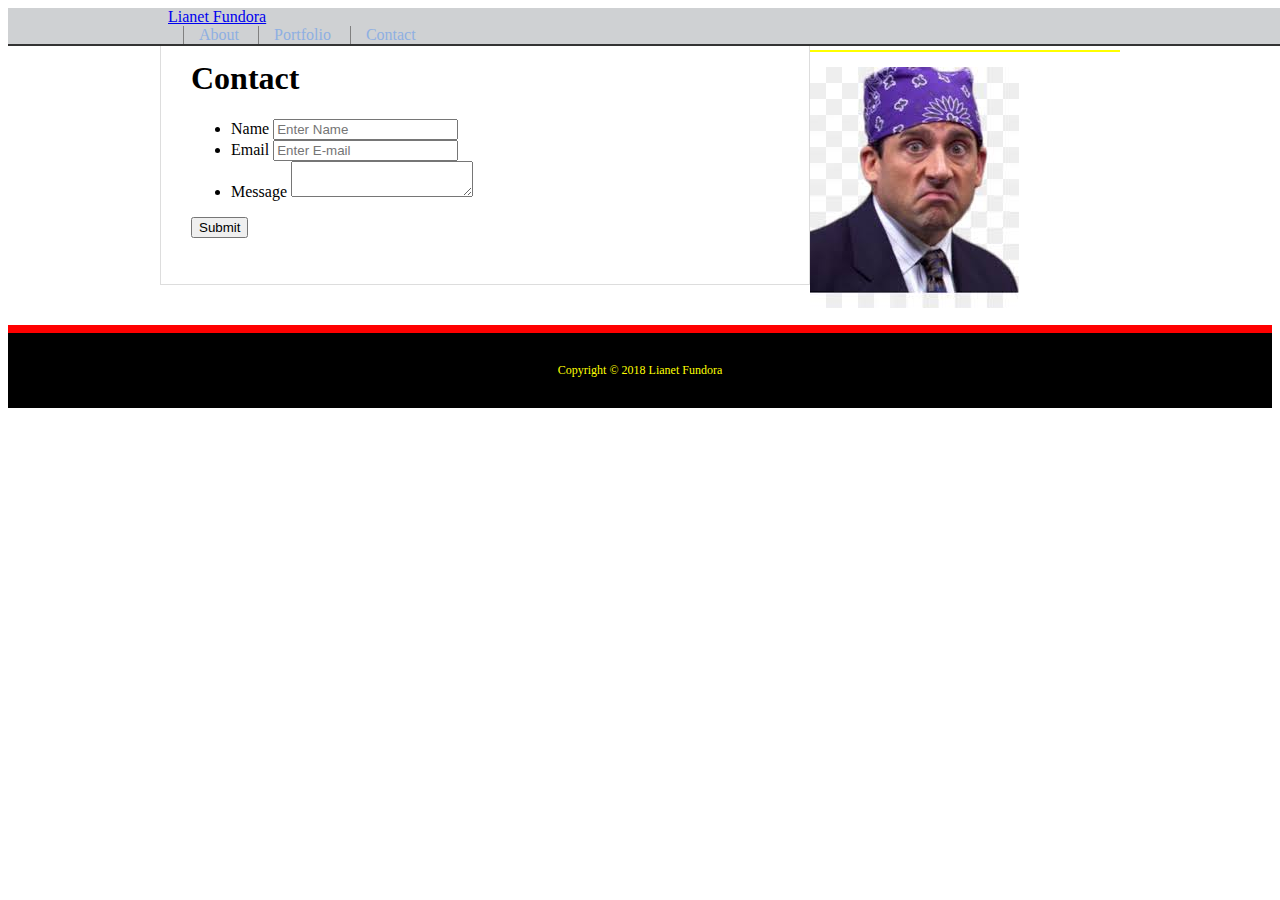
==== contact.html @ fba2a53c "neeed yellow starrr" ====
<head>
	<title>About | Lianet Fundora</title>
	<link rel="stylesheet" type="text/css" href="style.css">
</head>
<body>
    <header id="masthead">
	    <div class="container">
		    <a href="index.html">Lianet Fundora</a>
		    <nav>
			   	<a href="index.html">About</a>
				<a href="portfolio.html">Portfolio</a>
				<a href="contact.html">Contact</a>
		    </nav>
	     </div>
    </header>
    <div id="main-container" class="container">
    	<section class="main-section">
    		<h1>Contact</h1>
    		<form>
    			<ul>
    			
    				<li>
    					<label for="name">Name</label>
    					<input type="text" id="name" name="name" placeholder="Enter Name" required="required">

    				</li>

    				<li>
    					<label for="Email">Email</label>
    					<input type="text" id="Email" name="Email" placeholder="Enter E-mail" required="required">

    				</li>

    				<li>
    					<label for="Message">Message</label>
    					<textarea id="message" name="message" required="required"></textarea>

    				</li>
    			</ul>
    			<input type="submit">
    		</form>

    	</section>
    	<section class="sidebar">

    		<h2>Connect With Me</h2>
    		    <a href="https://github.com/LianetF26"><img src="mifhdbn.jpg"></a>
    		</div>
    	</section>
    </div>
     <footer>
    	<div>
    		Copyright &copy; 2018 Lianet Fundora
    	</div>
    </footer>




    </body>
</html>
---- style.css ----
*{
	box-sizing: border-box;
}

/* general */
.container{
	width: 100%;
	max-width: 960px;
	margin: 0 auto;
	clear: both;
}




/* header*/
#masthead{
	position: fixed;
	width: 100%;
	margin: 0 0 30px;
	overflow: auto;
	color: #8eafe2;
	background: #cfd1d3;
	border-bottom: 2px solid #333;
}


}
nav{
	float: right;
	margin-top: 25px;
}

nav a{
	display: inline-block;
	padding-left: 15px;
	margin-left: 15px;
	line-height: 18px;
	color: #8eafe2;
	text-decoration: none;
	border-left: 1px solid gray;
}

nav: first-child{
	border-left: 0 none;

}
/*main*/
#maincontainer{
	padding-top: 130px;
}

.main-section{
	float: left;
	width:100%;
	max-width: 650px;
	padding: 30px;
	margin: 0 0 40px;
	background: #fff;
	border: 1px solid #ddd;
}

}
/* sidebar*/
.sidebar{
	float: right;
	width: 100%;
	max-width: 270px;
	padding: 30px;
	margin-bottom: 20px;
	background: yellow;
	border: 1px solid yellow;
}

h3, .sidebar h2{
	padding-bottom: 20px;
	margin-bottom: 15px;
	line-height: 22px;
	border-bottom: 2px solid yellow;
}
.social{

}
.work{
	position: relative;
	float:left;
	width: 274px;
	margin: 20px 0  25px;
	overflow: auto;
}

.work:nth-child(even){
	margin-right: 40px;
}
.work img{
	width: 100%;
	border: 0 none;
	opacity:0.8%;
}
.work h3{
	position: absolute;
	bottom: 20px;
	width: 100%;
	padding: 15px;
	margin-bottom: 0;
	font-weight: 300;
	line-height: 30px;
	color: red;
	text-align: center;
	background: black;
}
.auth-image{
	float: left;
	width: 200px;
	height: auto;
	margin-top: 10px;
	margin-right: 25px;
}
/* footer*/
footer{
	padding:30px 0;
	clear: both;
	font-size: 12px;
	color: yellow;
	text-align: center;
	background: black;
	border-top: 8px solid red;
}
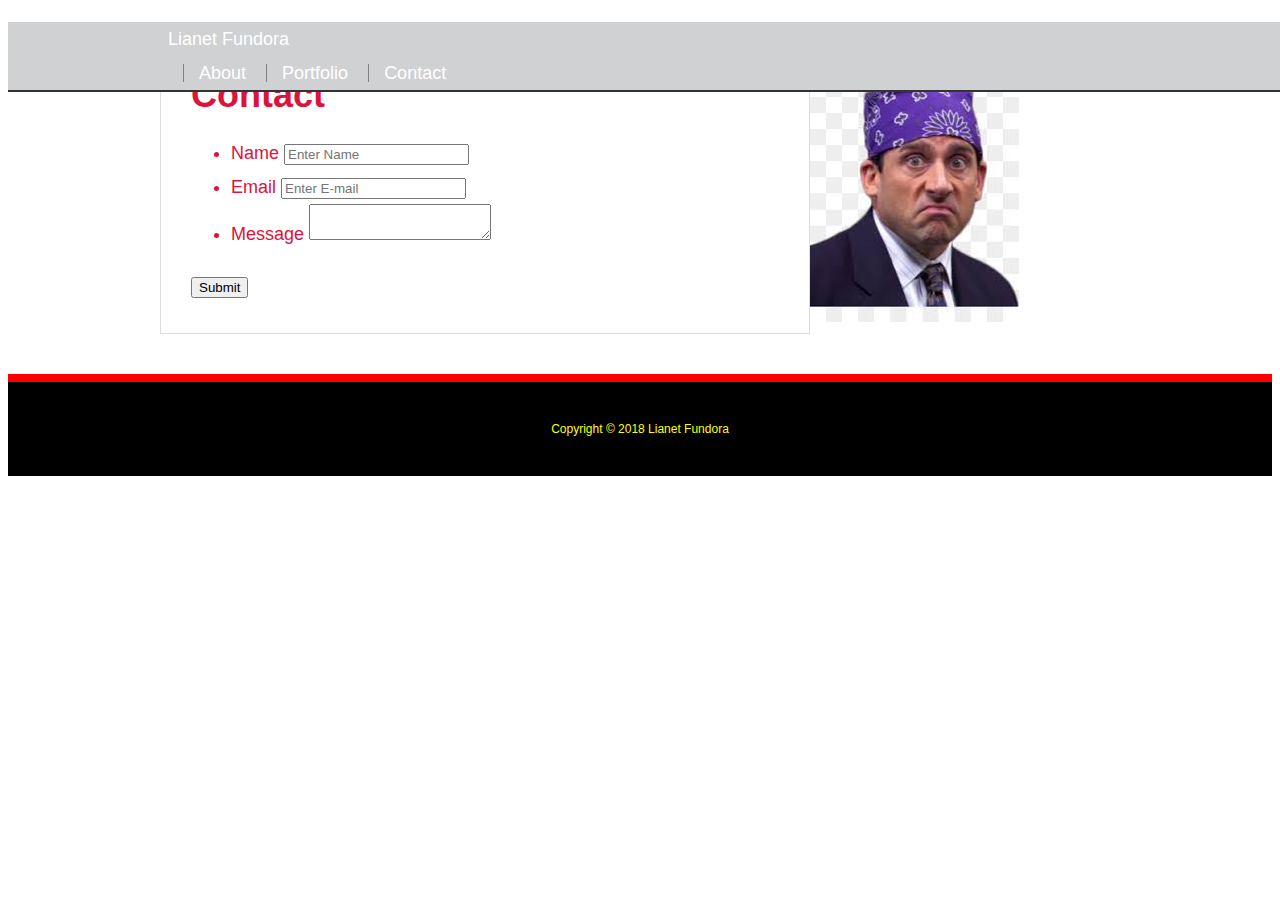
==== commit 98b5a081: "have to finishALOT" ====
--- a/contact.html
+++ b/contact.html
@@ -1,7 +1,8 @@
-
+<!DOCTYPE html>
+<html>
 <head>
-	<title>About | Lianet Fundora</title>
-	<link rel="stylesheet" type="text/css" href="style.css">
+	<title>Contact | Lianet Fundora</title>
+	<link rel="stylesheet" type="text/css" media=" screen" href="style.css">
 </head>
 <body>
     <header id="masthead">
@@ -14,6 +15,7 @@
 		    </nav>
 	     </div>
     </header>
+    
     <div id="main-container" class="container">
     	<section class="main-section">
     		<h1>Contact</h1>
--- a/style.css
+++ b/style.css
@@ -1,7 +1,13 @@
 *{
 	box-sizing: border-box;
 }
+body{
+	font-family: Arial, Helvetica, sans-serif;
+	font-size: 18px;
+	line-height: 34px;
+	color: crimson;
 
+}
 /* general */
 .container{
 	width: 100%;
@@ -10,8 +16,23 @@
 	clear: both;
 }
 
-
-
+h1,{
+	padding-bottom: 20px;
+	font-size:30px;
+	line-height:49px;
+}
+h2,
+h3,{
+	font-family: Georgia, 'Times New Roman',Times , Serif;
+	font-weight: 700;
+	color: hotpink;
+}
+p{
+	margin-bottom:20px;
+}
+p: last-child{
+	margin-bottom: 
+}
 
 /* header*/
 #masthead{
@@ -22,8 +43,15 @@
 	color: #8eafe2;
 	background: #cfd1d3;
 	border-bottom: 2px solid #333;
+
 }
 
+.container a {
+	text-decoration: none;
+	color: white;
+
+
+}
 
 }
 nav{
@@ -89,7 +117,7 @@
 	overflow: auto;
 }
 
-.work:nth-child(even){
+.work: nth-child(even){
 	margin-right: 40px;
 }
 .work img{
@@ -115,6 +143,8 @@
 	height: auto;
 	margin-top: 10px;
 	margin-right: 25px;
+
+/*margin page*/
 }
 /* footer*/
 footer{
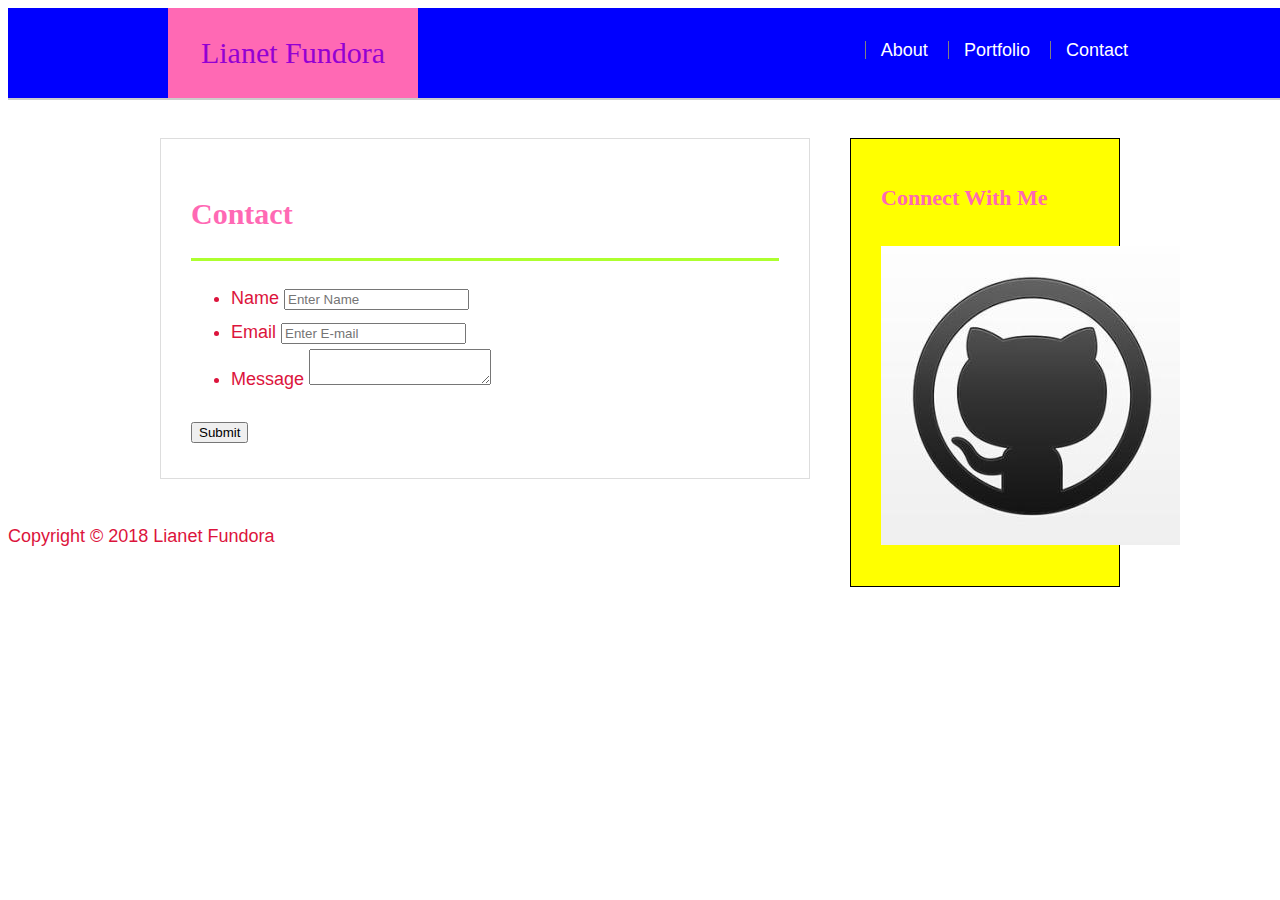
==== commit 77cd16ef: "Put git hub cat" ====
--- a/contact.html
+++ b/contact.html
@@ -1,19 +1,23 @@
 <!DOCTYPE html>
 <html>
 <head>
+    <meta charset="utf-8" />
+    <meta http-equiv="X-UA-Compatible" content="IE-edge">
 	<title>Contact | Lianet Fundora</title>
-	<link rel="stylesheet" type="text/css" media=" screen" href="style.css">
+    <meta name="viewport" content="width=device-width, initial-scale=1">
+	<link rel="stylesheet" type="text/css" media="screen" href="style.css">
+
 </head>
 <body>
     <header id="masthead">
-	    <div class="container">
-		    <a href="index.html">Lianet Fundora</a>
-		    <nav>
-			   	<a href="index.html">About</a>
-				<a href="portfolio.html">Portfolio</a>
-				<a href="contact.html">Contact</a>
-		    </nav>
-	     </div>
+        <div class="container">
+            <a href="index.html" id="nameArt">Lianet Fundora</a>
+            <nav>
+                <a href="index.html">About</a>
+                <a href="portfolio.html">Portfolio</a>
+                <a href="contact.html">Contact</a>
+            </nav>
+        </div>
     </header>
     
     <div id="main-container" class="container">
@@ -29,8 +33,8 @@
     				</li>
 
     				<li>
-    					<label for="Email">Email</label>
-    					<input type="text" id="Email" name="Email" placeholder="Enter E-mail" required="required">
+    					<label for="email">Email</label>
+    					<input type="text" id="email" name="Email" placeholder="Enter E-mail" required="required">
 
     				</li>
 
@@ -45,9 +49,9 @@
 
     	</section>
     	<section class="sidebar">
-
+			<div>
     		<h2>Connect With Me</h2>
-    		    <a href="https://github.com/LianetF26"><img src="mifhdbn.jpg"></a>
+    		<a href="https://github.com/LianetF26"><img src="21993542.jpg"></a>
     		</div>
     	</section>
     </div>
@@ -57,8 +61,5 @@
     	</div>
     </footer>
 
-
-
-
-    </body>
+	</body>
 </html>--- a/style.css
+++ b/style.css
@@ -1,6 +1,3 @@
-*{
-	box-sizing: border-box;
-}
 body{
 	font-family: Arial, Helvetica, sans-serif;
 	font-size: 18px;
@@ -8,6 +5,10 @@
 	color: crimson;
 
 }
+*{
+	box-sizing: border-box;
+}
+
 /* general */
 .container{
 	width: 100%;
@@ -16,22 +17,36 @@
 	clear: both;
 }
 
-h1,{
+h1,
+h2,
+h3
+p{
+	margin-bottom:20px;
+}
+
+p last-child {
+	margin-bottom: 0; 
+}
+
+h1,
+h2,
+h3{
+	font-family: Georgia, 'Times New Roman',Times , Serif;
+	font-weight: 700;
+	color: hotpink;
+
+}
+
+h1 {
 	padding-bottom: 20px;
 	font-size:30px;
 	line-height:49px;
-}
+	border-bottom: 3px solid greenyellow;
+}
+
 h2,
-h3,{
-	font-family: Georgia, 'Times New Roman',Times , Serif;
-	font-weight: 700;
-	color: hotpink;
-}
-p{
-	margin-bottom:20px;
-}
-p: last-child{
-	margin-bottom: 
+h3{
+	font-size: 22px;
 }
 
 /* header*/
@@ -40,41 +55,52 @@
 	width: 100%;
 	margin: 0 0 30px;
 	overflow: auto;
-	color: #8eafe2;
-	background: #cfd1d3;
-	border-bottom: 2px solid #333;
-
+	color: white;
+	background:blue;
+	border-bottom: 2px solid #ccc;
+
+}
+
+#nameArt{
+	float: left;
+	width:250px;
+	height:90px;
+	font-family: Georgia, 'Times New Roman', Times, serif;
+	font-size: 30px;
+	font-weight: 700px;
+	line-height: 90px;
+	color: darkviolet;
+	text-align: center;
+	text-decoration: none;
+	background: hotpink;
 }
 
 .container a {
 	text-decoration: none;
 	color: white;
 
-
-}
-
 }
 nav{
 	float: right;
 	margin-top: 25px;
 }
 
-nav a{
+nav a { 
 	display: inline-block;
 	padding-left: 15px;
 	margin-left: 15px;
 	line-height: 18px;
-	color: #8eafe2;
+	color: white;
 	text-decoration: none;
 	border-left: 1px solid gray;
 }
 
-nav: first-child{
+nav a first-child{
 	border-left: 0 none;
 
 }
 /*main*/
-#maincontainer{
+#main-container {
 	padding-top: 130px;
 }
 
@@ -88,7 +114,6 @@
 	border: 1px solid #ddd;
 }
 
-}
 /* sidebar*/
 .sidebar{
 	float: right;
@@ -97,7 +122,7 @@
 	padding: 30px;
 	margin-bottom: 20px;
 	background: yellow;
-	border: 1px solid yellow;
+	border: 1px solid black;
 }
 
 h3, .sidebar h2{
@@ -107,8 +132,12 @@
 	border-bottom: 2px solid yellow;
 }
 .social{
-
-}
+	width: 62px;
+    height: 62px;
+    margin-top: 8px;
+    margin-right: 5px;
+}
+/* portfolio page*/
 .work{
 	position: relative;
 	float:left;
@@ -117,13 +146,13 @@
 	overflow: auto;
 }
 
-.work: nth-child(even){
+.work:nth-child(even) {
 	margin-right: 40px;
 }
 .work img{
 	width: 100%;
 	border: 0 none;
-	opacity:0.8%;
+	opacity:0.8;
 }
 .work h3{
 	position: absolute;
@@ -136,6 +165,7 @@
 	color: red;
 	text-align: center;
 	background: black;
+	border-bottom: 0;
 }
 .auth-image{
 	float: left;
@@ -144,7 +174,41 @@
 	margin-top: 10px;
 	margin-right: 25px;
 
-/*margin page*/
+/* contact page*/
+#contact-form ul {
+    margin-bottom: 20px;
+}
+#contact-form li{
+	margin-bottom: 10px
+}
+
+label,
+input[type=text],
+input[type=email],
+textarea {
+    display: block;
+    width: 100%;
+}
+
+input[type=text],
+input[type=email],
+textarea {
+    height: 35px;
+    padding: 0 10px;
+    font-size: 14px;
+    border: 1px solid fuchsia;
+}
+textarea {
+    height: 200px;
+}
+
+input[type=submit] {
+    padding: 10px 30px;
+    font-size: 18px;
+    color: olive;
+    cursor: pointer;
+    background: rebeccapurple;
+    border: 0 none;
 }
 /* footer*/
 footer{
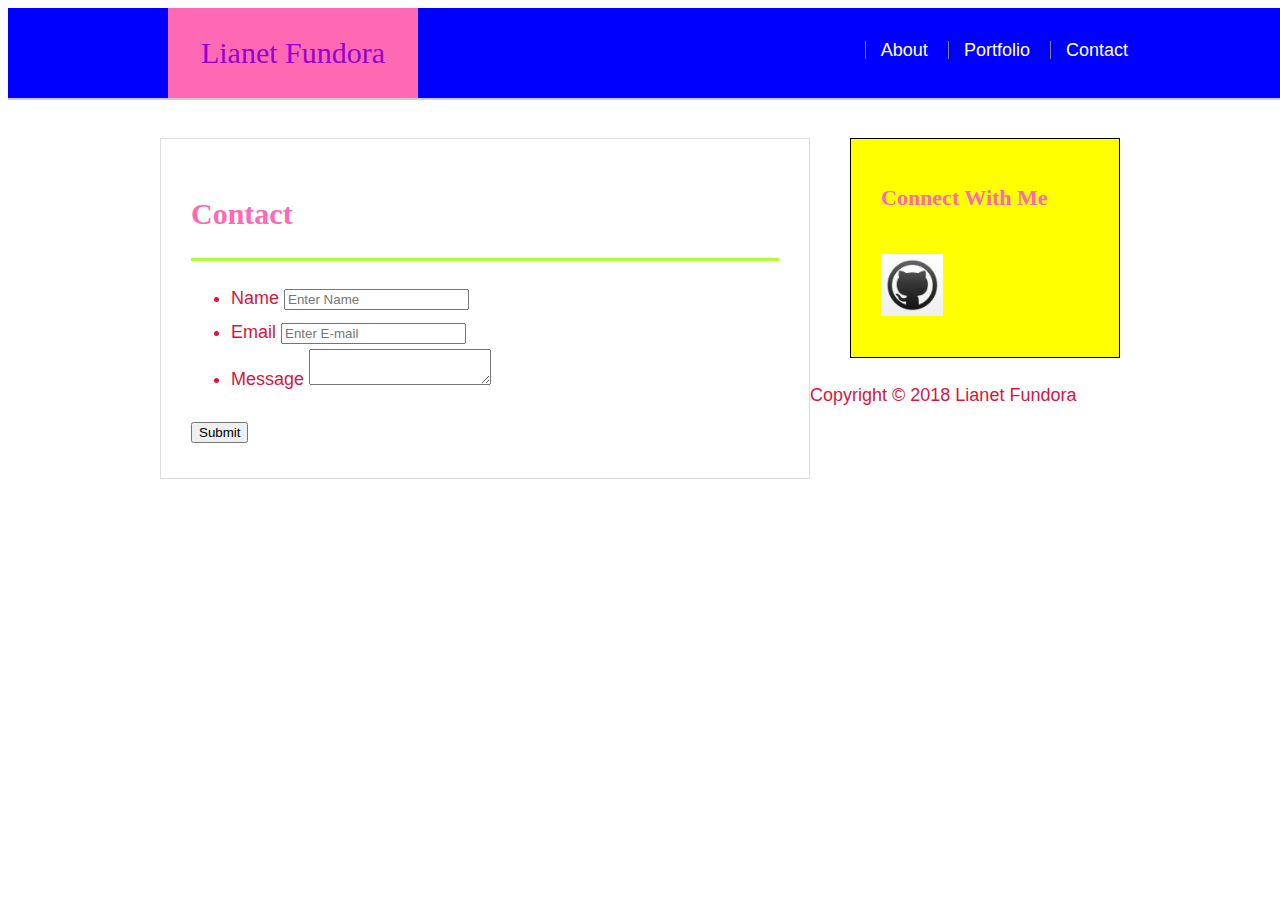
==== commit 5e74c76f: "shahvaqhiirl" ====
--- a/contact.html
+++ b/contact.html
@@ -30,8 +30,8 @@
     					<label for="name">Name</label>
     					<input type="text" id="name" name="name" placeholder="Enter Name" required="required">
 
-    				</li>
-
+					</li>
+					
     				<li>
     					<label for="email">Email</label>
     					<input type="text" id="email" name="Email" placeholder="Enter E-mail" required="required">
@@ -44,14 +44,15 @@
 
     				</li>
     			</ul>
-    			<input type="submit">
-    		</form>
-
-    	</section>
+				<input type="submit">
+			</form>
+			
+		</section>
+		
     	<section class="sidebar">
 			<div>
     		<h2>Connect With Me</h2>
-    		<a href="https://github.com/LianetF26"><img src="21993542.jpg"></a>
+    		<a href="https://github.com/LianetF26" target="_blank"><img src="21993542.jpg" class="social"></a>
     		</div>
     	</section>
     </div>
